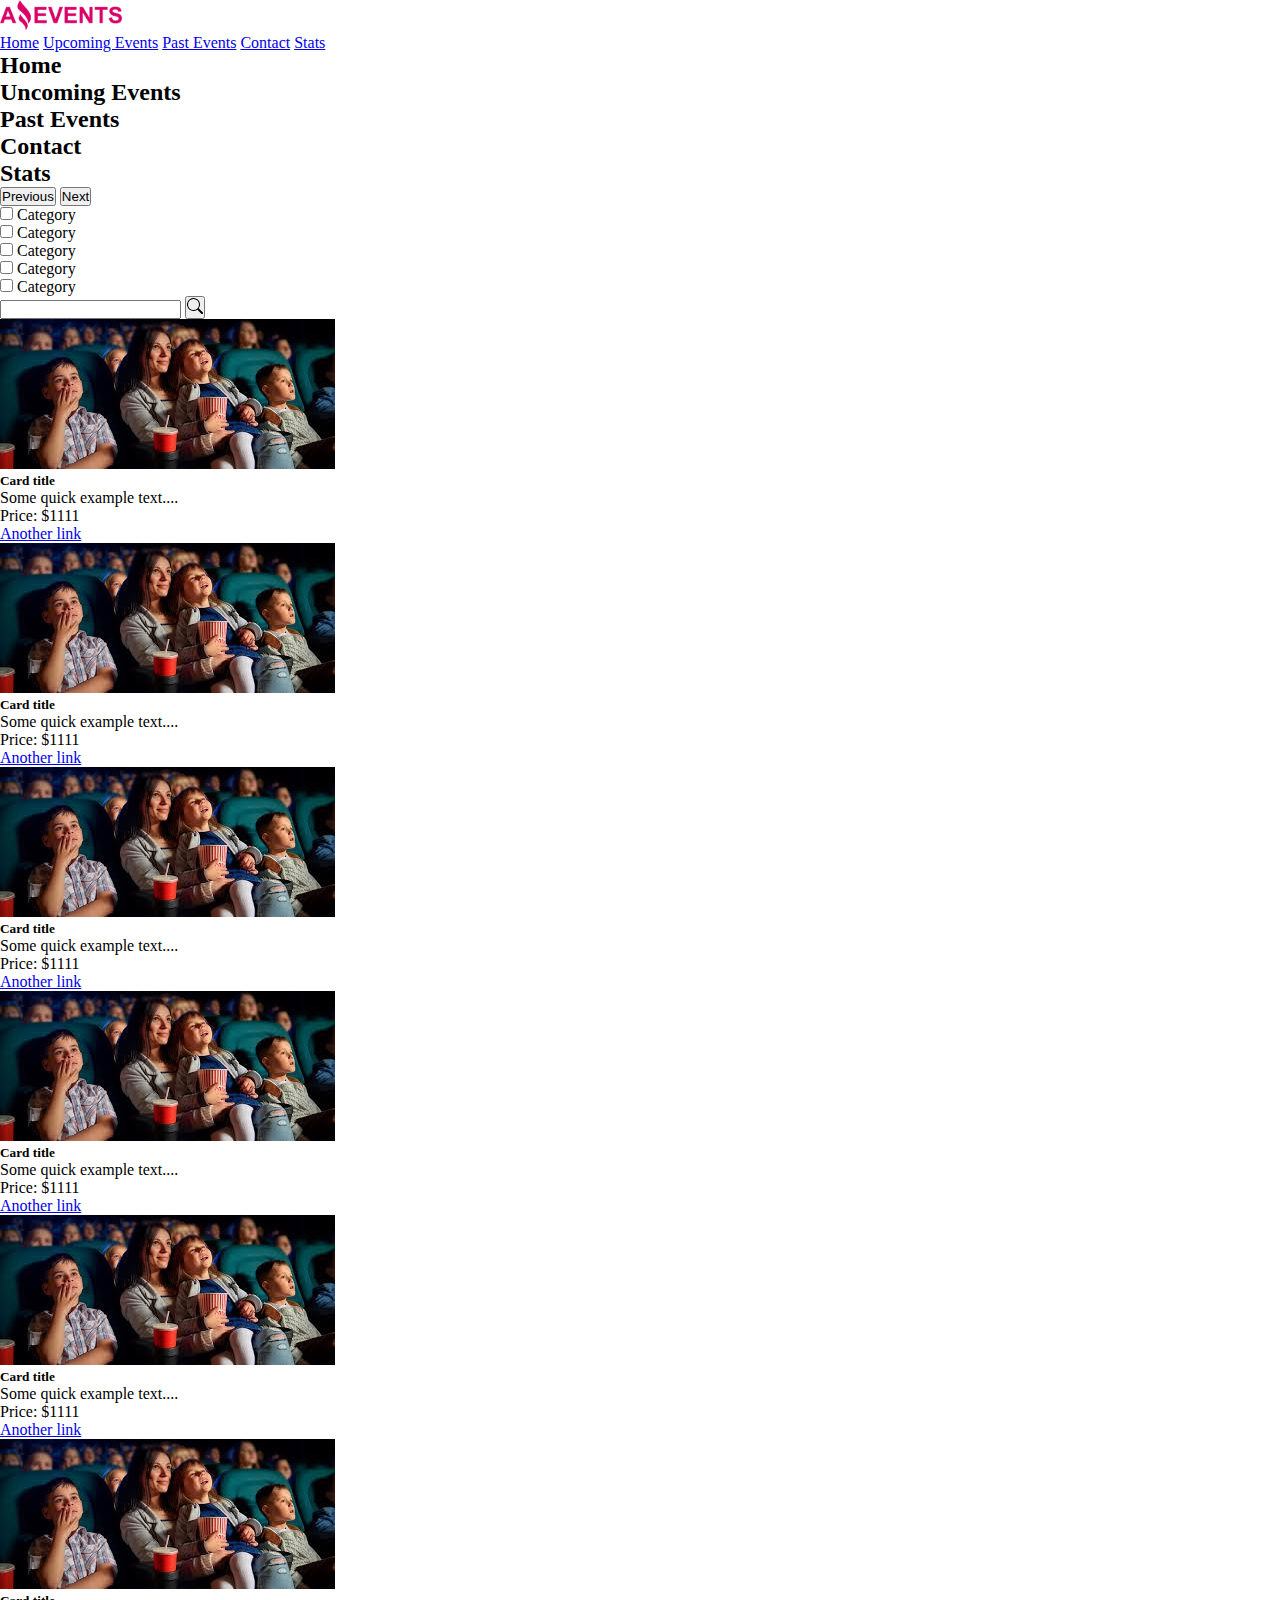
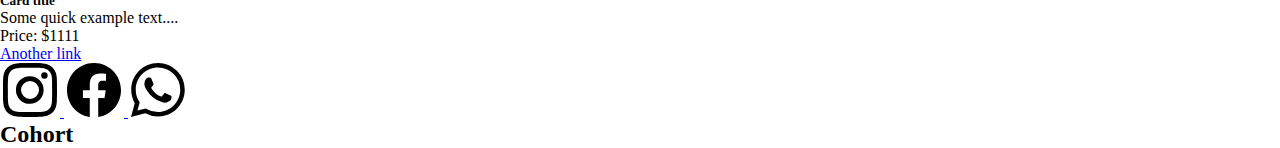
==== index.html @ 7ac1c374 "primer commit faltan Styles" ====
<!DOCTYPE html>
<html lang="en">

<head>
  <meta charset="UTF-8">
  <meta http-equiv="X-UA-Compatible" content="IE=edge">
  <meta name="viewport" content="width=device-width, initial-scale=1.0">
  <link rel="stylesheet" href="./Assets/Styles/style.css">
  <link rel="shortcut icon" href="./Assets/img/favicon.ico" type="image/x-icon">
  <title>Amazing Events - Home</title>
  <link href="https://cdn.jsdelivr.net/npm/bootstrap@5.3.0-alpha1/dist/css/bootstrap.min.css" rel="stylesheet"
    integrity="sha384-GLhlTQ8iRABdZLl6O3oVMWSktQOp6b7In1Zl3/Jr59b6EGGoI1aFkw7cmDA6j6gD" crossorigin="anonymous">
</head>

<body>
  <header>
    <nav class="navbar bg-body-tertiary">
      <div class="container">
        <a class="navbar-brand" href="#">
          <img src="./Assets/img/Logo Amazing Events.png" alt="Amazing Events Logo" wv="100" height="30">
        </a>
        <div>
          <a class="btn btn-secondary" href="#" role="button">Home</a>
          <a class="btn btn-outline-secondary" href="./upcoming_Events.html" role="button">Upcoming Events</a>
          <a class="btn btn-outline-secondary" href="./past_Events.html" role="button">Past Events</a>
          <a class="btn btn-outline-secondary" href="./contact.html" role="button">Contact</a>
          <a class="btn btn-outline-secondary" href="./stats.html" role="button">Stats</a>
        </div>
      </div>
    </nav>
  </header>

  <main>
    <div id="carouselExampleDark" class=" carousel carousel-dark slide">
      <div class="carousel-inner">
        <div class="carousel-item active p-4">
          <h2 class="text-center text-dark d-block w-100 display-4">Home</h2>
        </div>
        <div class="carousel-item p-4">
          <h2 class="text-center d-block w-100 text-dark
          display-4">Uncoming Events</h2>
        </div>
        <div class="carousel-item p-4">
          <h2 class="text-center d-block w-100 text-dark
          display-4">Past Events</h2>
        </div>
        <div class="carousel-item p-4">
          <h2 class="text-center d-block w-100 text-dark
          display-4">Contact</h2>
        </div>
        <div class="carousel-item p-4">
          <h2 class="text-center d-block w-100 text-dark
          display-4">Stats</h2>
        </div>
      </div>
      <button class="carousel-control-prev" type="button" data-bs-target="#carouselExampleDark" data-bs-slide="prev">
        <span class="carousel-control-prev-icon" aria-hidden="true"></span>
        <span class="visually-hidden">Previous</span>
      </button>
      <button class="carousel-control-next" type="button" data-bs-target="#carouselExampleDark" data-bs-slide="next">
        <span class="carousel-control-next-icon" aria-hidden="true"></span>
        <span class="visually-hidden">Next</span>
      </button>
    </div>

    <div class="container d-flex p-2 d-flex justify-content-around">
      <div class="form-check form-check-inline">
        <input class="form-check-input" type="checkbox" id="inlineCheckbox1" value="option1">
        <label class="form-check-label" for="inlineCheckbox1">Category</label>
      </div>
      <div class="form-check form-check-inline">
        <input class="form-check-input" type="checkbox" id="inlineCheckbox2" value="option2">
        <label class="form-check-label" for="inlineCheckbox2">Category</label>
      </div>
      <div class="form-check form-check-inline">
        <input class="form-check-input" type="checkbox" id="inlineCheckbox3" value="option3">
        <label class="form-check-label" for="inlineCheckbox3">Category</label>
      </div>
      <div class="form-check form-check-inline">
        <input class="form-check-input" type="checkbox" id="inlineCheckbox4" value="option4">
        <label class="form-check-label" for="inlineCheckbox4">Category</label>
      </div>
      <div class="form-check form-check-inline">
        <input class="form-check-input" type="checkbox" id="inlineCheckbox5" value="option5">
        <label class="form-check-label" for="inlineCheckbox5">Category</label>
      </div>

      <div class="input d-flex justify-content-end">
        <input type="text" class="form-control" placeholder="" aria-label="Input group example"
          aria-describedby="basic-addon1">
        <button class="btn btn-outline-secondary" type="button" id="button-addon2" class="input-group-text"
          id="basic-addon1">
          <svg xmlns="http://www.w3.org/2000/svg" width="16" height="16" fill="currentColor" class="bi bi-search"
            viewBox="0 0 16 16">
            <path
              d="M11.742 10.344a6.5 6.5 0 1 0-1.397 1.398h-.001c.03.04.062.078.098.115l3.85 3.85a1 1 0 0 0 1.415-1.414l-3.85-3.85a1.007 1.007 0 0 0-.115-.1zM12 6.5a5.5 5.5 0 1 1-11 0 5.5 5.5 0 0 1 11 0z">
            </path>
          </svg>
          </span></button>
      </div>
    </div>

    <div class="cards d-flex flex-wrap gap-3 justify-content-evenly m-5">
      <div class="card">
        <img src="./Assets/img/Cinema.jpg" class="card-img-top" alt="...">
        <div class="card-body">
          <h5 class="card-title">Card title</h5>
          <p class="card-text">Some quick example text....</p>
        </div>
        <div class="card-body d-flex justify-content-evenly">
          <p class="d-inline-block card-text">Price: $1111</p>
          <a href="./details.html" class="btn btn-dark color-text card-link">Another link</a>
        </div>
      </div>

      <div class="card">
        <img src="./Assets/img/Cinema.jpg" class="card-img-top" alt="...">
        <div class="card-body">
          <h5 class="card-title">Card title</h5>
          <p class="card-text">Some quick example text....</p>
        </div>
        <div class="card-body d-flex justify-content-evenly">
          <p class="d-inline-block card-text">Price: $1111</p>
          <a href="./details.html" class="btn btn-dark color-text card-link">Another link</a>
        </div>
      </div>

      <div class="card">
        <img src="./Assets/img/Cinema.jpg" class="card-img-top" alt="...">
        <div class="card-body">
          <h5 class="card-title">Card title</h5>
          <p class="card-text">Some quick example text....</p>
        </div>
        <div class="card-body d-flex justify-content-evenly">
          <p class="d-inline-block card-text">Price: $1111</p>
          <a href="./details.html" class="btn btn-dark color-text card-link">Another link</a>
        </div>
      </div>

      <div class="card">
        <img src="./Assets/img/Cinema.jpg" class="card-img-top" alt="...">
        <div class="card-body">
          <h5 class="card-title">Card title</h5>
          <p class="card-text">Some quick example text....</p>
        </div>
        <div class="card-body d-flex justify-content-evenly">
          <p class="d-inline-block card-text">Price: $1111</p>
          <a href="./details.html" class="btn btn-dark color-text card-link">Another link</a>
        </div>
      </div>

      <div class="card">
        <img src="./Assets/img/Cinema.jpg" class="card-img-top" alt="...">
        <div class="card-body text-center">
          <h5 class="card-title ">Card title</h5>
          <p class="card-text">Some quick example text....</p>
        </div>
        <div class="card-body d-flex justify-content-evenly">
          <p class="d-inline-block card-text">Price: $1111</p>
          <a href="./details.html" class="btn btn-dark color-text card-link">Another link</a>
        </div>
      </div>
      <div class="card">
        <img src="./Assets/img/Cinema.jpg" class="card-img-top" alt="...">
        <div class="card-body text-center">
          <h5 class="card-title ">Card title</h5>
          <p class="card-text">Some quick example text....</p>
        </div>
        <div class="card-body d-flex justify-content-evenly">
          <p class="d-inline-block card-text">Price: $1111</p>
          <a href="./details.html" class="btn btn-dark color-text card-link">Another link</a>
        </div>
      </div>
    </div>
  </main>

  <footer>
    <nav class="navbar navbar-dark navbar-expand-lg p-4">
      <div class="d-flex w-100">
        <a class="navbar-brand" href="https://www.instagram.com/">
          <img src="./Assets/img/instagram.svg" alt="Instagram" width="60" height="54">
        </a>
        <a class="navbar-brand" href="https://es-la.facebook.com/">
          <img src="./Assets/img/facebook.svg" alt="Facebook" width="60" height="54">
        </a>
        <a class="navbar-brand" href="https://www.whatsapp.com/?lang=es">
          <img src="./Assets/img/whatsapp.svg" alt="Whatsapp" width="60" height="54">
        </a>
      </div>
      <h2>Cohort</h2>
    </nav>
  </footer>



  <script src="https://cdn.jsdelivr.net/npm/bootstrap@5.3.0-alpha1/dist/js/bootstrap.bundle.min.js"
    integrity="sha384-w76AqPfDkMBDXo30jS1Sgez6pr3x5MlQ1ZAGC+nuZB+EYdgRZgiwxhTBTkF7CXvN"
    crossorigin="anonymous"></script>
</body>

</html>
---- Assets/Styles/style.css ----
*{
    margin: 0;
    padding: 0;
    box-sizing: border-box;
}
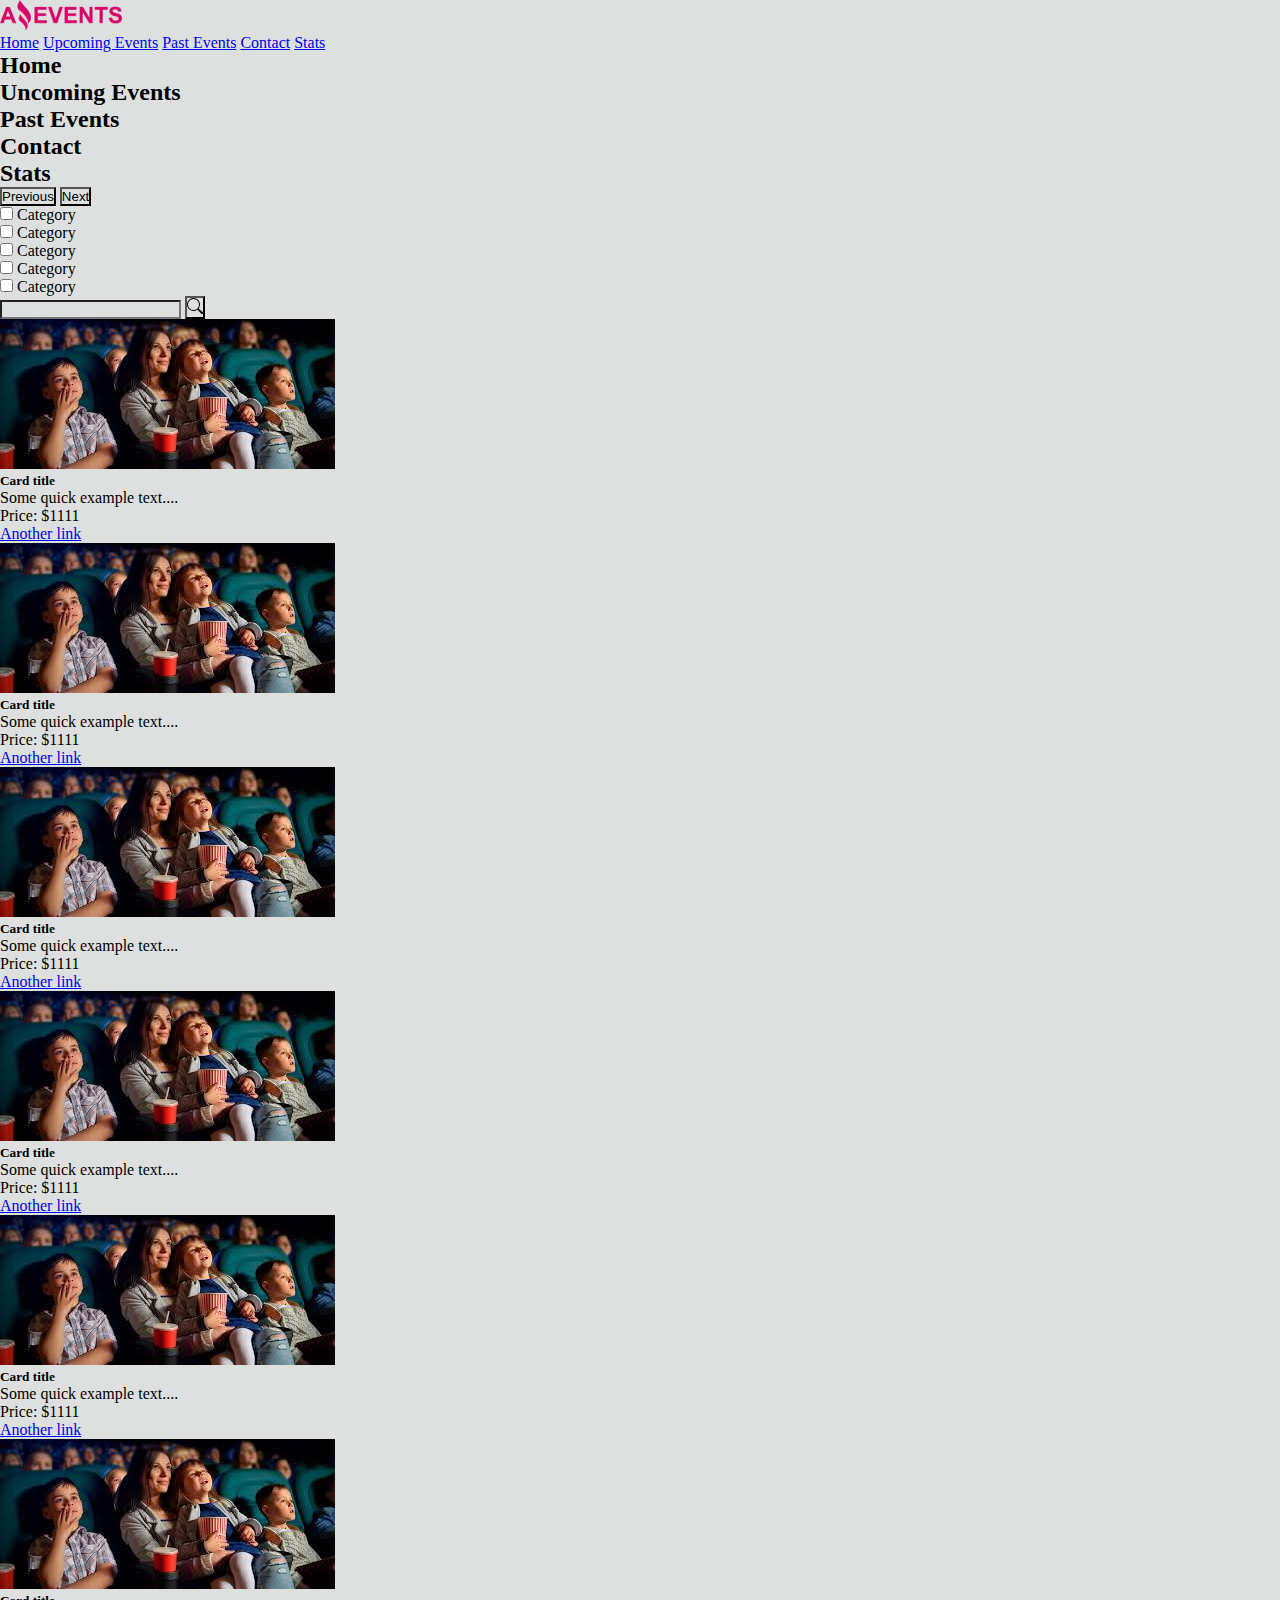
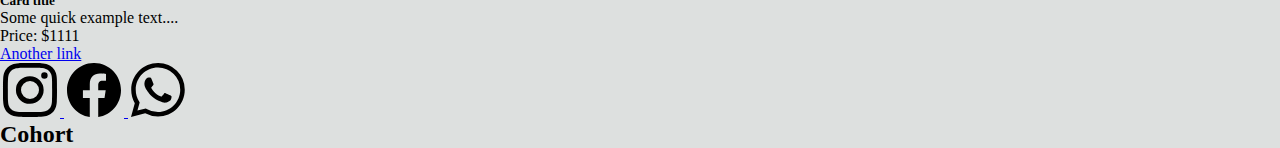
==== commit d4409b41: "agregando estilos" ====
--- a/index.html
+++ b/index.html
@@ -34,7 +34,7 @@
     <div id="carouselExampleDark" class=" carousel carousel-dark slide">
       <div class="carousel-inner">
         <div class="carousel-item active p-4">
-          <h2 class="text-center text-dark d-block w-100 display-4">Home</h2>
+          <h2 class="text-center d-block w-100 text-dark display-4  ">Home</h2>
         </div>
         <div class="carousel-item p-4">
           <h2 class="text-center d-block w-100 text-dark
--- a/Assets/Styles/style.css
+++ b/Assets/Styles/style.css
@@ -2,4 +2,5 @@
     margin: 0;
     padding: 0;
     box-sizing: border-box;
+    background-color: rgb(221, 224, 223);
 }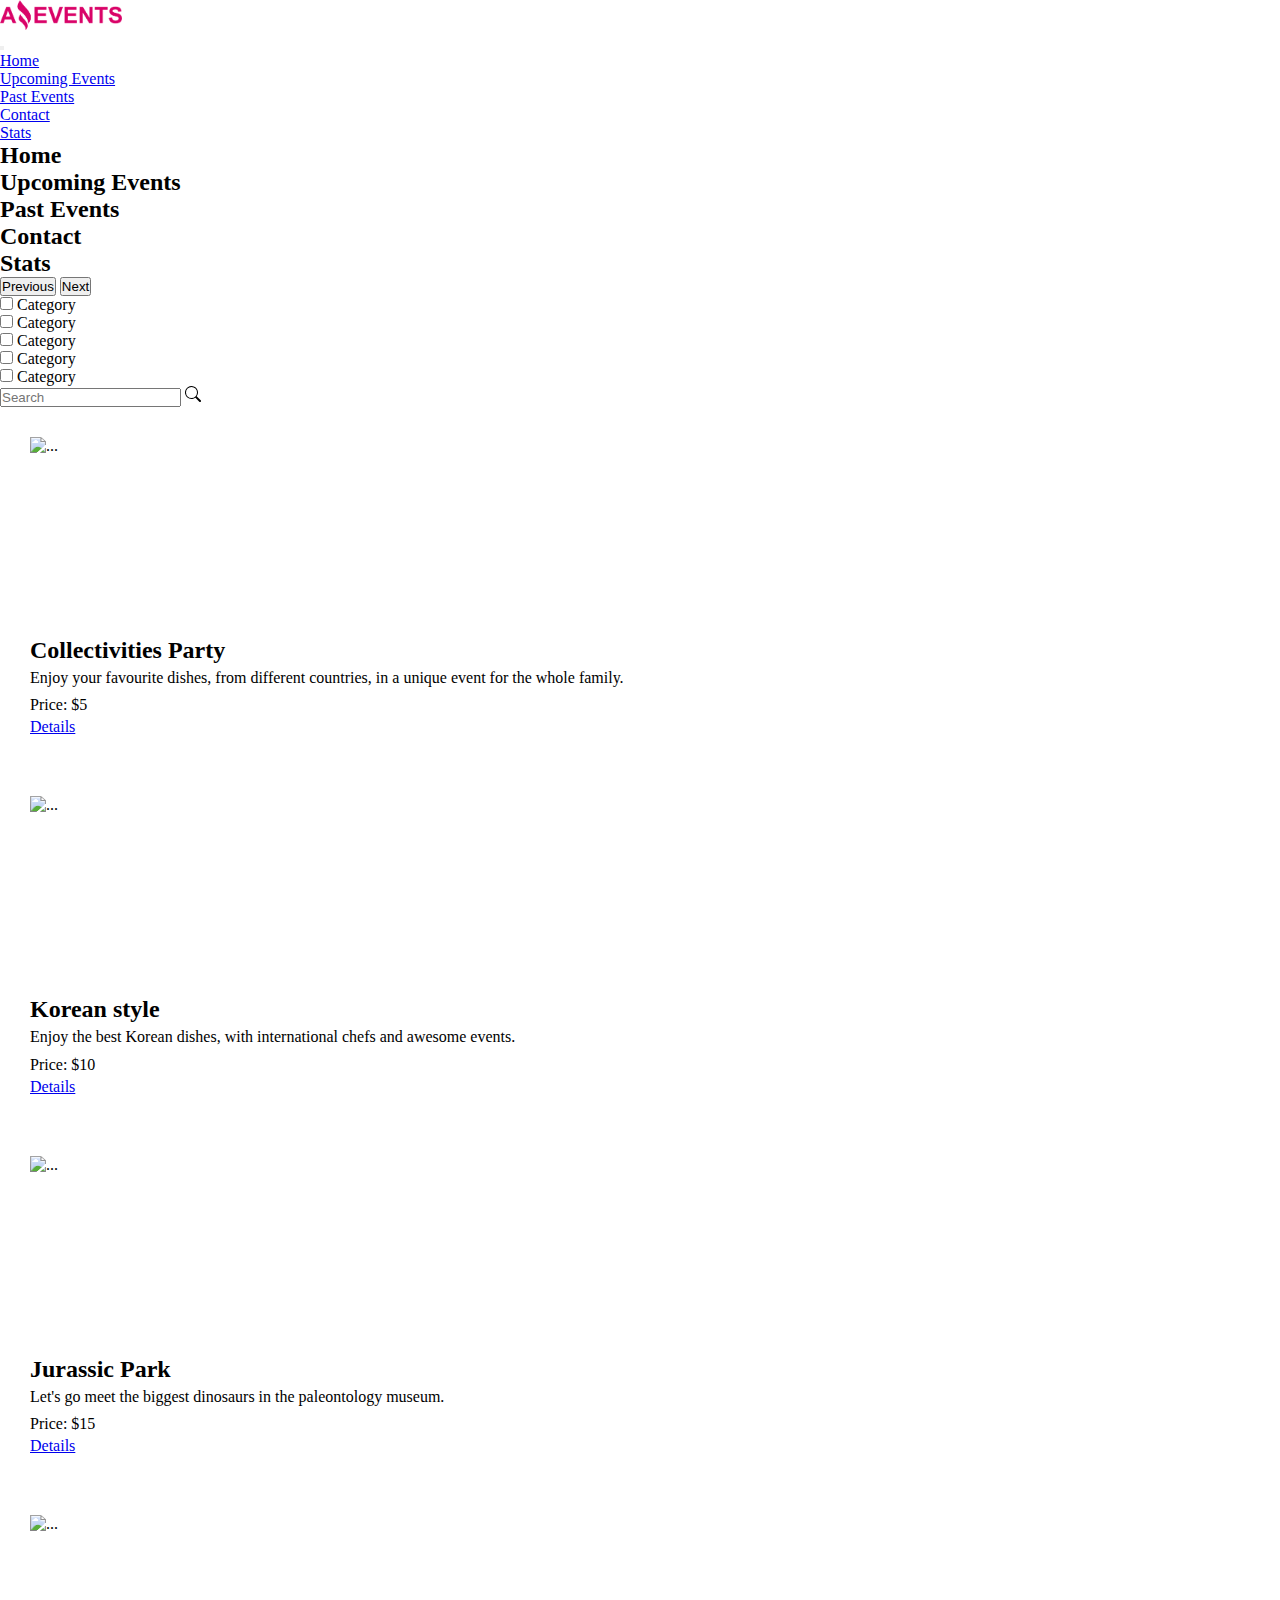
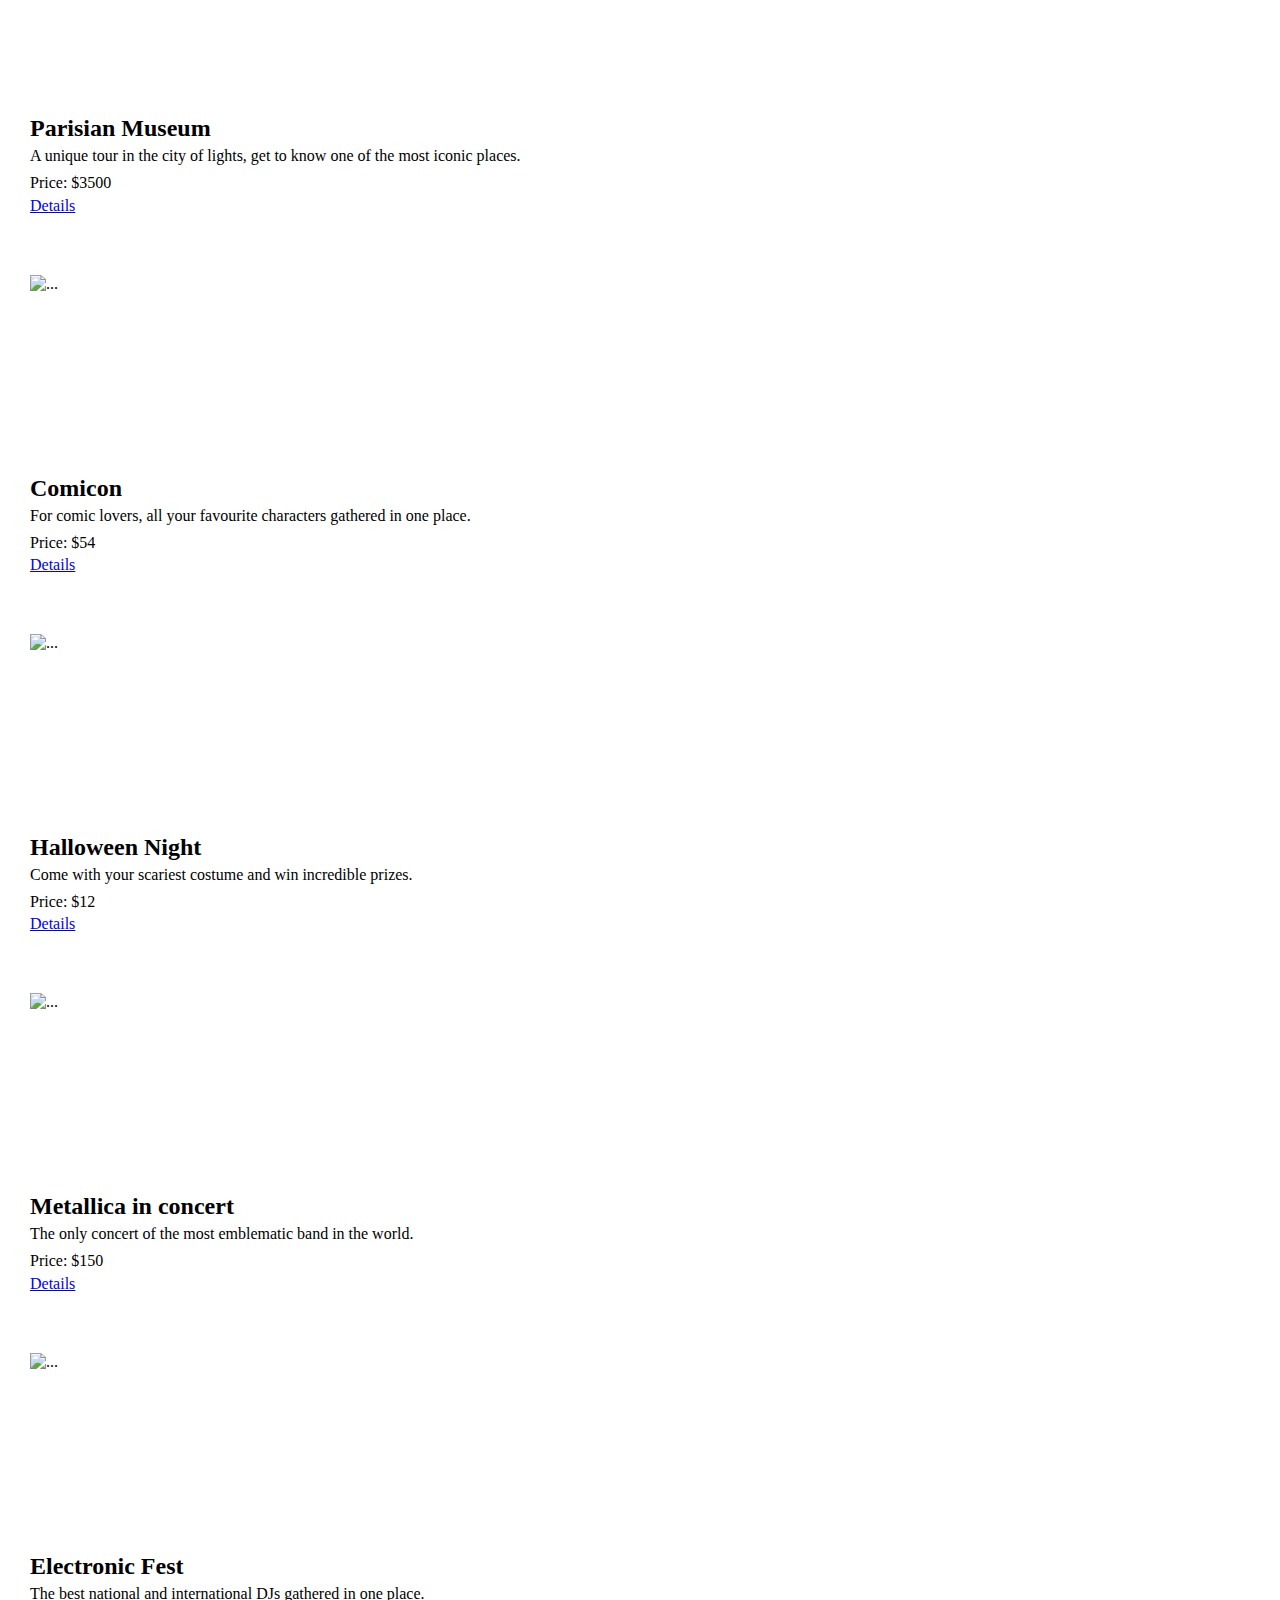
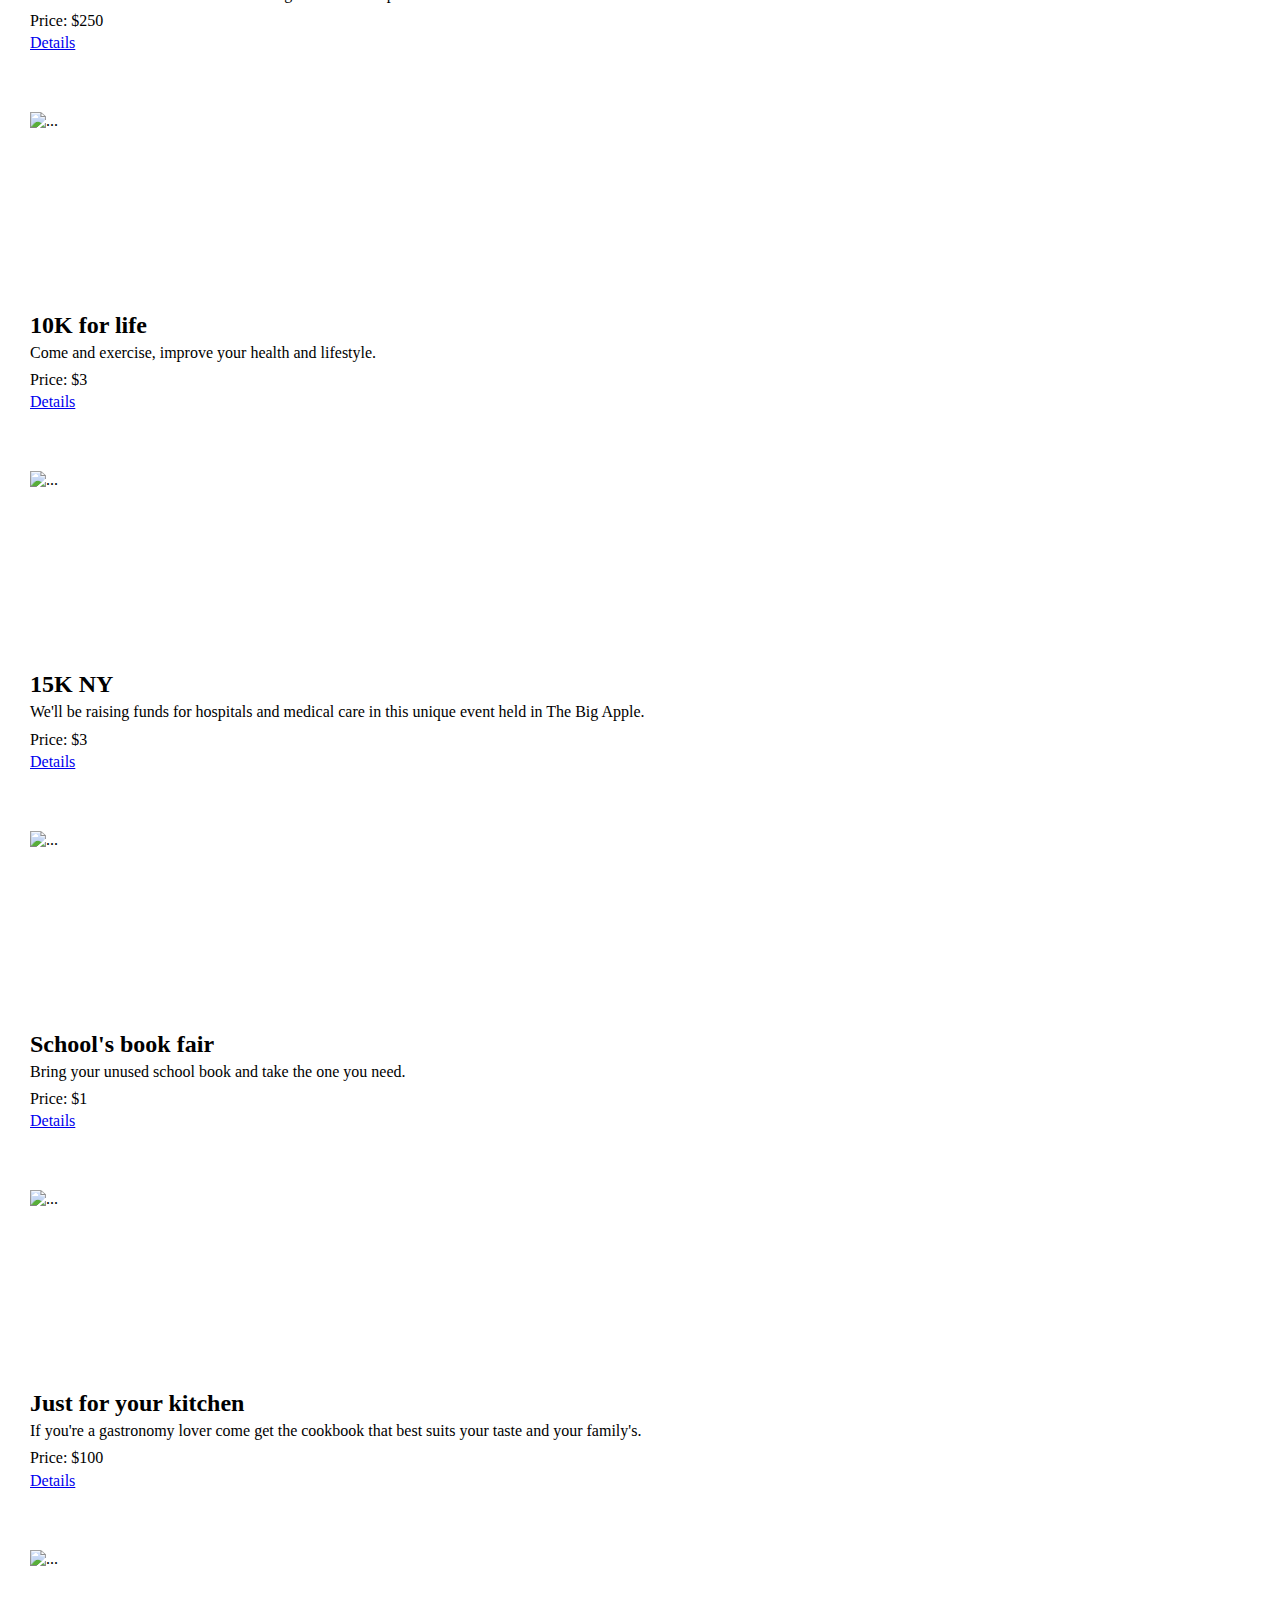
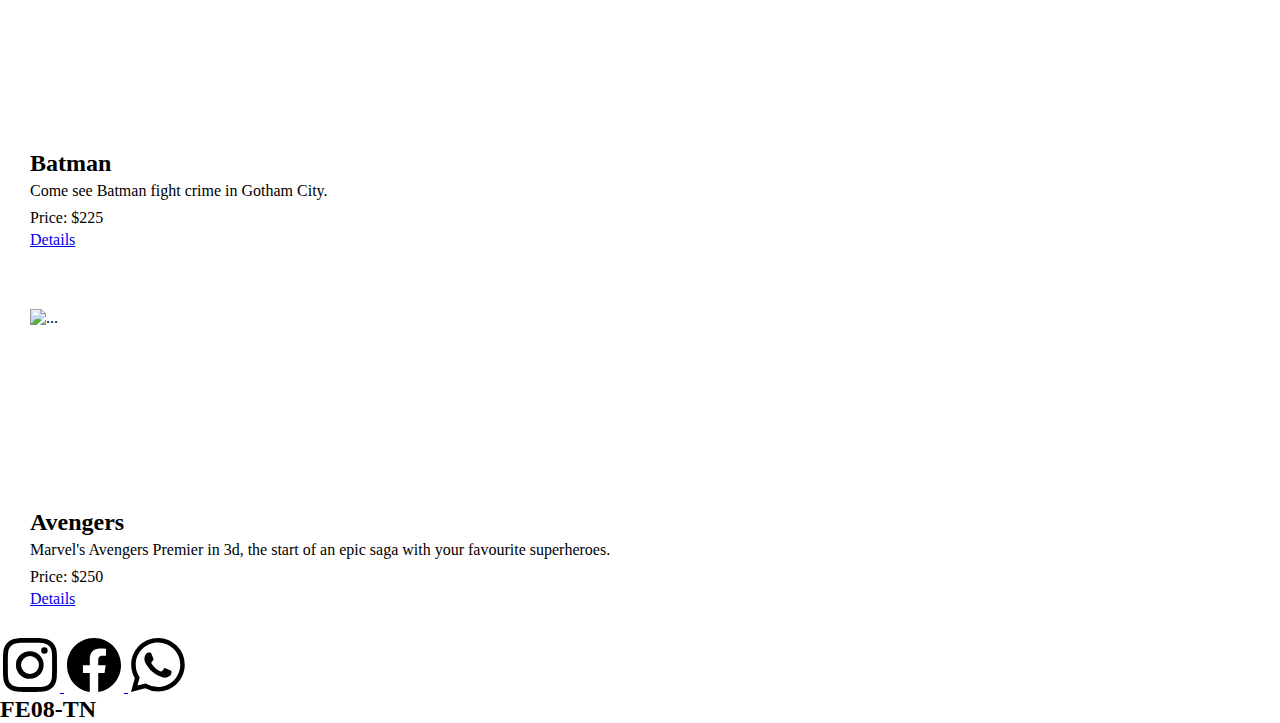
==== commit 7e8adf6a: "Estilos agregados, menu hamburguesa terminado, mejora del responsive, display data agregado, resta d" ====
--- a/index.html
+++ b/index.html
@@ -14,31 +14,54 @@
 
 <body>
   <header>
-    <nav class="navbar bg-body-tertiary">
-      <div class="container">
-        <a class="navbar-brand" href="#">
-          <img src="./Assets/img/Logo Amazing Events.png" alt="Amazing Events Logo" wv="100" height="30">
-        </a>
+    <nav class="bg-dark-subtle navbar navbar-expand-lg bg-body-tertiary">
+      <div class="container-fluid">
+        <div class="container-fluid">
+          <a class="navbar-brand" href="#">
+            <img src="./Assets/img/Logo Amazing Events.png" alt="Amazing Events Logo" wv="100" height="30">
+          </a>
+        </div>
         <div>
-          <a class="btn btn-secondary" href="#" role="button">Home</a>
-          <a class="btn btn-outline-secondary" href="./upcoming_Events.html" role="button">Upcoming Events</a>
-          <a class="btn btn-outline-secondary" href="./past_Events.html" role="button">Past Events</a>
-          <a class="btn btn-outline-secondary" href="./contact.html" role="button">Contact</a>
-          <a class="btn btn-outline-secondary" href="./stats.html" role="button">Stats</a>
+          <button class="navbar-toggler" type="button" data-bs-toggle="collapse"
+            data-bs-target="#navbarSupportedContent" aria-controls="navbarSupportedContent" aria-expanded="false"
+            aria-label="Toggle navigation">
+            <span class="navbar-toggler-icon"></span>
+          </button>
+        </div>
+        <div class="collapse navbar-collapse container-fluid" id="navbarSupportedContent">
+          <ul class="navbar-nav me-auto mb-2 mb-lg-0 gap-2">
+            <li class="nav-item">
+              <a class="btn btn-secondary container-fluid" href="#" role="button">Home</a>
+            </li>
+            <li class="nav-item">
+              <a class="btn btn-outline-secondary container-fluid" href="./upcoming_Events.html" role="button">Upcoming
+                Events</a>
+            </li>
+            <li class="nav-item">
+              <a class="btn btn-outline-secondary container-fluid" href="./past_Events.html" role="button">Past
+                Events</a>
+            </li>
+            <li class="nav-item">
+              <a class="btn btn-outline-secondary container-fluid" href="./contact.html" role="button">Contact</a>
+            </li>
+            <li class="nav-item">
+              <a class="btn btn-outline-secondary container-fluid" href="./stats.html" role="button">Stats</a>
+            </li>
+          </ul>
         </div>
       </div>
     </nav>
   </header>
 
   <main>
-    <div id="carouselExampleDark" class=" carousel carousel-dark slide">
+    <div id="carouselExampleDark" class="bg-dark-subtle carousel carousel-dark slide">
       <div class="carousel-inner">
         <div class="carousel-item active p-4">
-          <h2 class="text-center d-block w-100 text-dark display-4  ">Home</h2>
-        </div>
-        <div class="carousel-item p-4">
-          <h2 class="text-center d-block w-100 text-dark
-          display-4">Uncoming Events</h2>
+          <h2 class="text-center d-block w-100 text-dark display-4">Home</h2>
+        </div>
+        <div class="carousel-item p-4">
+          <h2 class="text-center d-block w-100 text-dark
+          display-4">Upcoming Events</h2>
         </div>
         <div class="carousel-item p-4">
           <h2 class="text-center d-block w-100 text-dark
@@ -63,7 +86,7 @@
       </button>
     </div>
 
-    <div class="container d-flex p-2 d-flex justify-content-around">
+    <div class="bg-light container-fluid d-flex flex-wrap p-2 justify-content-around">
       <div class="form-check form-check-inline">
         <input class="form-check-input" type="checkbox" id="inlineCheckbox1" value="option1">
         <label class="form-check-label" for="inlineCheckbox1">Category</label>
@@ -85,23 +108,19 @@
         <label class="form-check-label" for="inlineCheckbox5">Category</label>
       </div>
 
-      <div class="input d-flex justify-content-end">
-        <input type="text" class="form-control" placeholder="" aria-label="Input group example"
-          aria-describedby="basic-addon1">
-        <button class="btn btn-outline-secondary" type="button" id="button-addon2" class="input-group-text"
-          id="basic-addon1">
-          <svg xmlns="http://www.w3.org/2000/svg" width="16" height="16" fill="currentColor" class="bi bi-search"
-            viewBox="0 0 16 16">
+      <form class="d-flex" role="search">
+        <input class="form-control me-2" type="search" placeholder="Search" aria-label="Search">
+        <icon class="btn btn-outline-secondary" type="submit"><svg xmlns="http://www.w3.org/2000/svg" width="16"
+            height="16" fill="currentColor" class="bi bi-search" viewBox="0 0 16 16">
             <path
               d="M11.742 10.344a6.5 6.5 0 1 0-1.397 1.398h-.001c.03.04.062.078.098.115l3.85 3.85a1 1 0 0 0 1.415-1.414l-3.85-3.85a1.007 1.007 0 0 0-.115-.1zM12 6.5a5.5 5.5 0 1 1-11 0 5.5 5.5 0 0 1 11 0z">
             </path>
-          </svg>
-          </span></button>
-      </div>
+          </svg></button>
+      </form>
     </div>
 
-    <div class="cards d-flex flex-wrap gap-3 justify-content-evenly m-5">
-      <div class="card">
+    <div class="cards d-flex flex-wrap gap-3 justify-content-evenly m-5" id="cards">
+      <!-- <div class="card">
         <img src="./Assets/img/Cinema.jpg" class="card-img-top" alt="...">
         <div class="card-body">
           <h5 class="card-title">Card title</h5>
@@ -170,13 +189,13 @@
           <p class="d-inline-block card-text">Price: $1111</p>
           <a href="./details.html" class="btn btn-dark color-text card-link">Another link</a>
         </div>
-      </div>
+      </div> -->
     </div>
   </main>
 
   <footer>
-    <nav class="navbar navbar-dark navbar-expand-lg p-4">
-      <div class="d-flex w-100">
+    <nav class="bg-dark-subtle navbar navbar-dark p-4">
+      <div>
         <a class="navbar-brand" href="https://www.instagram.com/">
           <img src="./Assets/img/instagram.svg" alt="Instagram" width="60" height="54">
         </a>
@@ -187,7 +206,9 @@
           <img src="./Assets/img/whatsapp.svg" alt="Whatsapp" width="60" height="54">
         </a>
       </div>
-      <h2>Cohort</h2>
+      <div>
+        <h2 class="card-text">FE08-TN</h2>
+      </div>
     </nav>
   </footer>
 
@@ -196,6 +217,8 @@
   <script src="https://cdn.jsdelivr.net/npm/bootstrap@5.3.0-alpha1/dist/js/bootstrap.bundle.min.js"
     integrity="sha384-w76AqPfDkMBDXo30jS1Sgez6pr3x5MlQ1ZAGC+nuZB+EYdgRZgiwxhTBTkF7CXvN"
     crossorigin="anonymous"></script>
+    <script src="./Assets/js/data.js"></script>
+    <script src="./Assets/js/index.js"></script>
 </body>
 
 </html>--- a/Assets/Styles/style.css
+++ b/Assets/Styles/style.css
@@ -1,6 +1,133 @@
-*{
+* {
     margin: 0;
     padding: 0;
     box-sizing: border-box;
-    background-color: rgb(221, 224, 223);
-}+}
+
+body {
+    height: 100vh;
+    
+}
+
+
+main {
+    display: flex;
+    flex-direction: column;
+    background-color:rgb(255, 255, 255);
+    min-height: 85vh;
+}
+
+footer {
+    min-height: 0vh;
+}
+
+.card {
+    display: flex;
+    flex-direction: column;
+    flex-basis: 100%;
+    position: relative;
+    padding: 30px;
+}
+
+.card-img {
+    width: 180px;
+    height: 200px;
+    object-fit: cover;
+    /* object-position: 50% 20%; */
+}
+
+.card-h3 {
+    font-size: 1.5em;
+    font-weight: 700;
+  }
+
+ .card-p {
+    font-size: 1em;
+    line-height: 1.7;
+    font-weight: 300;
+  }
+
+
+/* RESPONSIVE QUERIES */
+
+@media (min-width: 320px) {
+    .card-h3 {
+      display: flex;
+      flex-direction: column;
+      justify-content: flex-start;
+      align-items: start;
+    }
+    .card-p {
+      display: flex;
+      flex-direction: column;
+      justify-content: center;
+      align-items: start;
+    }
+    
+  }
+
+  @media (min-width: 460px) {
+    .card-h3 {
+      display: flex;
+      flex-direction: row;
+      justify-content: space-between;
+      align-items: start;
+    }
+    .card-p {
+      display: flex;
+      flex-direction: row;
+      justify-content: center;
+      align-items: start;
+    }
+  }
+
+  @media (min-width: 640px) {
+    .card {
+      flex-basis: calc(50% - 12px);
+    }
+    .card-h3 {
+      display: flex;
+      flex-direction: column;
+      justify-content: flex-start;
+      align-items: start;
+    }
+  }
+
+  @media (min-width: 840px) {
+    .card-h3 {
+      display: flex;
+      flex-direction: row;
+      justify-content: space-between;
+      align-items: start;
+    }
+    .card-p {
+      display: flex;
+      flex-direction: row;
+      justify-content: centereen;
+      align-items: start;
+    }
+  }
+
+  @media (min-width: 1024px) {
+    .card {
+      flex-basis: calc(33.3% - 16px);
+    }
+    .card-h3 {
+      display: flex;
+      flex-direction: column;
+      justify-content: flex-start;
+      align-items: start;
+    }
+    .card-p {
+      display: flex;
+      flex-direction: column;
+      justify-content: center;
+      align-items: start;
+    }
+  }
+
+  @media (min-width: 1100px) {
+    .card {
+      flex-basis: calc(25% - 18px);
+    }
+  }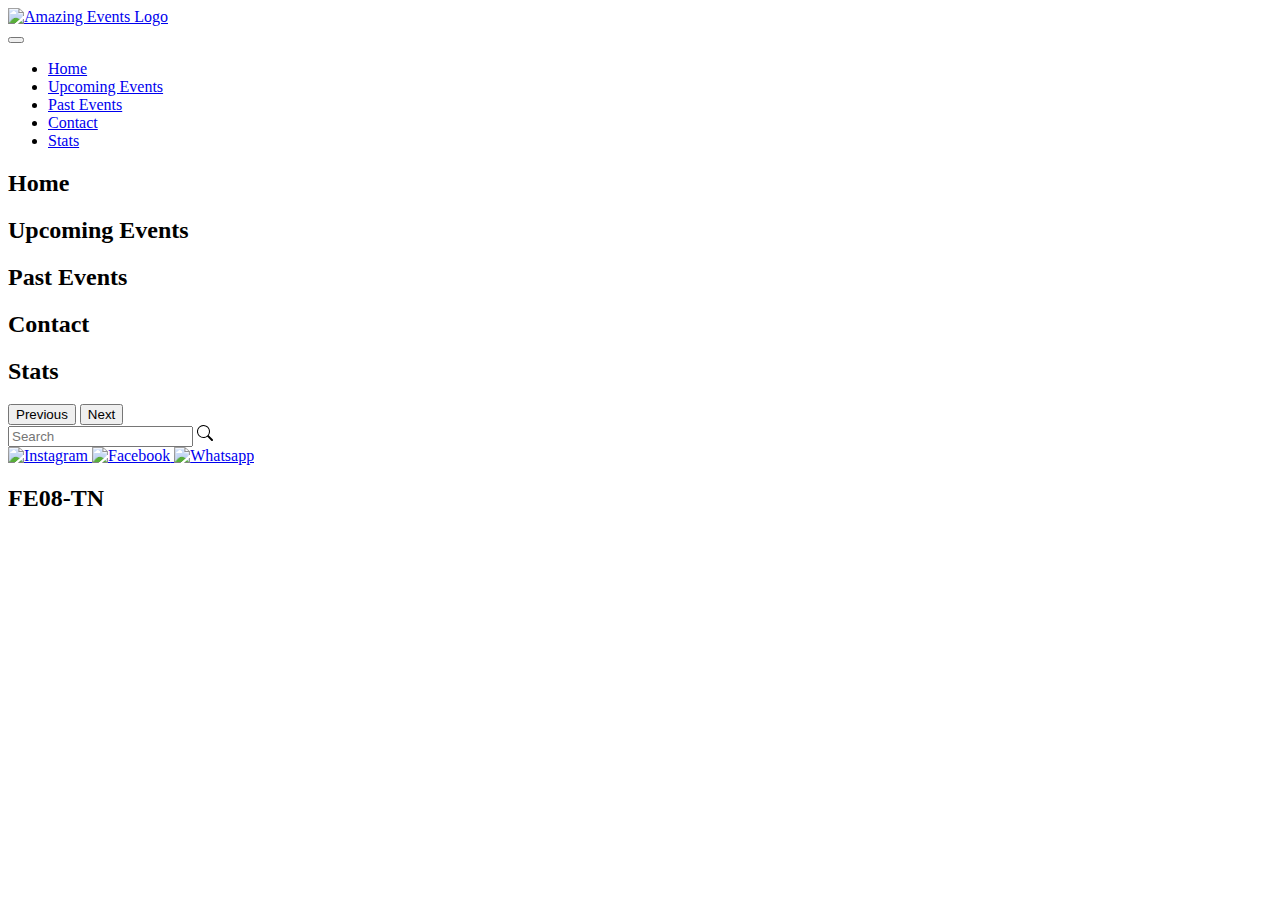
==== commit d14758ea: "ultimas modificaciones con details roto" ====
--- a/index.html
+++ b/index.html
@@ -5,8 +5,8 @@
   <meta charset="UTF-8">
   <meta http-equiv="X-UA-Compatible" content="IE=edge">
   <meta name="viewport" content="width=device-width, initial-scale=1.0">
-  <link rel="stylesheet" href="./Assets/Styles/style.css">
-  <link rel="shortcut icon" href="./Assets/img/favicon.ico" type="image/x-icon">
+  <link rel="stylesheet" href="./assets/styles/style.css">
+  <link rel="shortcut icon" href="./assets/img/favicon.ico" type="image/x-icon">
   <title>Amazing Events - Home</title>
   <link href="https://cdn.jsdelivr.net/npm/bootstrap@5.3.0-alpha1/dist/css/bootstrap.min.css" rel="stylesheet"
     integrity="sha384-GLhlTQ8iRABdZLl6O3oVMWSktQOp6b7In1Zl3/Jr59b6EGGoI1aFkw7cmDA6j6gD" crossorigin="anonymous">
@@ -15,10 +15,10 @@
 <body>
   <header>
     <nav class="bg-dark-subtle navbar navbar-expand-lg bg-body-tertiary">
-      <div class="container-fluid">
+      <div class="container-fluid gap-2">
         <div class="container-fluid">
           <a class="navbar-brand" href="#">
-            <img src="./Assets/img/Logo Amazing Events.png" alt="Amazing Events Logo" wv="100" height="30">
+            <img src="./assets/img/Logo Amazing Events.png" alt="Amazing Events Logo" wv="100" height="30">
           </a>
         </div>
         <div>
@@ -52,124 +52,131 @@
       </div>
     </nav>
   </header>
+  <div id="carouselExampleDark" class="bg-dark-subtle carousel carousel-dark slide">
+    <div class="carousel-inner">
+      <div class="carousel-item active p-4">
+        <h2 class="text-center d-block w-100 text-dark display-4">Home</h2>
+      </div>
+      <div class="carousel-item p-4">
+        <h2 class="text-center d-block w-100 text-dark
+        display-4">Upcoming Events</h2>
+      </div>
+      <div class="carousel-item p-4">
+        <h2 class="text-center d-block w-100 text-dark
+        display-4">Past Events</h2>
+      </div>
+      <div class="carousel-item p-4">
+        <h2 class="text-center d-block w-100 text-dark
+        display-4">Contact</h2>
+      </div>
+      <div class="carousel-item p-4">
+        <h2 class="text-center d-block w-100 text-dark
+        display-4">Stats</h2>
+      </div>
+    </div>
+    <button class="carousel-control-prev" type="button" data-bs-target="#carouselExampleDark" data-bs-slide="prev">
+      <span class="carousel-control-prev-icon" aria-hidden="true"></span>
+      <span class="visually-hidden">Previous</span>
+    </button>
+    <button class="carousel-control-next" type="button" data-bs-target="#carouselExampleDark" data-bs-slide="next">
+      <span class="carousel-control-next-icon" aria-hidden="true"></span>
+      <span class="visually-hidden">Next</span>
+    </button>
+  </div>
+
+  <div class="bg-light container-fluid d-flex flex-wrap p-2 justify-content-around">
+    <div>
+      <div  id="checks" class="formulario container-fluid">
+        <!-- <input class="form-check-input" type="checkbox" id="inlineCheckbox1" value="option1">
+        <label class="form-check-label" for="inlineCheckbox1">Book Exchange</label>
+      </div>
+      <div class="form-check form-check-inline">
+        <input class="form-check-input" type="checkbox" id="inlineCheckbox2" value="option2">
+        <label class="form-check-label" for="inlineCheckbox2">Cinema</label>
+      </div>
+      <div class="form-check form-check-inline">
+        <input class="form-check-input" type="checkbox" id="inlineCheckbox3" value="option3">
+        <label class="form-check-label" for="inlineCheckbox3">Costume Party</label>
+      </div>
+      <div class="form-check form-check-inline">
+        <input class="form-check-input" type="checkbox" id="inlineCheckbox4" value="option4">
+        <label class="form-check-label" for="inlineCheckbox4">Museum</label>
+      </div>
+      <div class="form-check form-check-inline">
+        <input class="form-check-input" type="checkbox" id="inlineCheckbox5" value="option5">
+        <label class="form-check-label" for="inlineCheckbox5">Music Concert</label>
+      </div>
+      <div class="form-check form-check-inline">
+        <input class="form-check-input" type="checkbox" id="inlineCheckbox6" value="option6">
+        <label class="form-check-label" for="inlineCheckbox6">Race</label> -->
+      </div>
+    </div>
+
+
+    <form class="d-flex" role="search">
+      <input class="form-control me-2" type="search" placeholder="Search" aria-label="Search" id="search">
+      <icon class="btn btn-outline-secondary" type="submit"><svg xmlns="http://www.w3.org/2000/svg" width="16"
+          height="16" fill="currentColor" class="bi bi-search" viewBox="0 0 16 16">
+          <path
+            d="M11.742 10.344a6.5 6.5 0 1 0-1.397 1.398h-.001c.03.04.062.078.098.115l3.85 3.85a1 1 0 0 0 1.415-1.414l-3.85-3.85a1.007 1.007 0 0 0-.115-.1zM12 6.5a5.5 5.5 0 1 1-11 0 5.5 5.5 0 0 1 11 0z">
+          </path>
+        </svg></button>
+    </form>
+  </div>
 
   <main>
-    <div id="carouselExampleDark" class="bg-dark-subtle carousel carousel-dark slide">
-      <div class="carousel-inner">
-        <div class="carousel-item active p-4">
-          <h2 class="text-center d-block w-100 text-dark display-4">Home</h2>
-        </div>
-        <div class="carousel-item p-4">
-          <h2 class="text-center d-block w-100 text-dark
-          display-4">Upcoming Events</h2>
-        </div>
-        <div class="carousel-item p-4">
-          <h2 class="text-center d-block w-100 text-dark
-          display-4">Past Events</h2>
-        </div>
-        <div class="carousel-item p-4">
-          <h2 class="text-center d-block w-100 text-dark
-          display-4">Contact</h2>
-        </div>
-        <div class="carousel-item p-4">
-          <h2 class="text-center d-block w-100 text-dark
-          display-4">Stats</h2>
-        </div>
-      </div>
-      <button class="carousel-control-prev" type="button" data-bs-target="#carouselExampleDark" data-bs-slide="prev">
-        <span class="carousel-control-prev-icon" aria-hidden="true"></span>
-        <span class="visually-hidden">Previous</span>
-      </button>
-      <button class="carousel-control-next" type="button" data-bs-target="#carouselExampleDark" data-bs-slide="next">
-        <span class="carousel-control-next-icon" aria-hidden="true"></span>
-        <span class="visually-hidden">Next</span>
-      </button>
-    </div>
-
-    <div class="bg-light container-fluid d-flex flex-wrap p-2 justify-content-around">
-      <div class="form-check form-check-inline">
-        <input class="form-check-input" type="checkbox" id="inlineCheckbox1" value="option1">
-        <label class="form-check-label" for="inlineCheckbox1">Category</label>
-      </div>
-      <div class="form-check form-check-inline">
-        <input class="form-check-input" type="checkbox" id="inlineCheckbox2" value="option2">
-        <label class="form-check-label" for="inlineCheckbox2">Category</label>
-      </div>
-      <div class="form-check form-check-inline">
-        <input class="form-check-input" type="checkbox" id="inlineCheckbox3" value="option3">
-        <label class="form-check-label" for="inlineCheckbox3">Category</label>
-      </div>
-      <div class="form-check form-check-inline">
-        <input class="form-check-input" type="checkbox" id="inlineCheckbox4" value="option4">
-        <label class="form-check-label" for="inlineCheckbox4">Category</label>
-      </div>
-      <div class="form-check form-check-inline">
-        <input class="form-check-input" type="checkbox" id="inlineCheckbox5" value="option5">
-        <label class="form-check-label" for="inlineCheckbox5">Category</label>
-      </div>
-
-      <form class="d-flex" role="search">
-        <input class="form-control me-2" type="search" placeholder="Search" aria-label="Search">
-        <icon class="btn btn-outline-secondary" type="submit"><svg xmlns="http://www.w3.org/2000/svg" width="16"
-            height="16" fill="currentColor" class="bi bi-search" viewBox="0 0 16 16">
-            <path
-              d="M11.742 10.344a6.5 6.5 0 1 0-1.397 1.398h-.001c.03.04.062.078.098.115l3.85 3.85a1 1 0 0 0 1.415-1.414l-3.85-3.85a1.007 1.007 0 0 0-.115-.1zM12 6.5a5.5 5.5 0 1 1-11 0 5.5 5.5 0 0 1 11 0z">
-            </path>
-          </svg></button>
-      </form>
-    </div>
-
-    <div class="cards d-flex flex-wrap gap-3 justify-content-evenly m-5" id="cards">
+    <div class="cards d-flex flex-wrap gap-3 justify-content-evenly m-5" id="contenedorTarjetas"></div>
+    <div class="" id="card">
       <!-- <div class="card">
-        <img src="./Assets/img/Cinema.jpg" class="card-img-top" alt="...">
-        <div class="card-body">
-          <h5 class="card-title">Card title</h5>
-          <p class="card-text">Some quick example text....</p>
-        </div>
-        <div class="card-body d-flex justify-content-evenly">
-          <p class="d-inline-block card-text">Price: $1111</p>
-          <a href="./details.html" class="btn btn-dark color-text card-link">Another link</a>
-        </div>
-      </div>
-
-      <div class="card">
-        <img src="./Assets/img/Cinema.jpg" class="card-img-top" alt="...">
-        <div class="card-body">
-          <h5 class="card-title">Card title</h5>
-          <p class="card-text">Some quick example text....</p>
-        </div>
-        <div class="card-body d-flex justify-content-evenly">
-          <p class="d-inline-block card-text">Price: $1111</p>
-          <a href="./details.html" class="btn btn-dark color-text card-link">Another link</a>
-        </div>
-      </div>
-
-      <div class="card">
-        <img src="./Assets/img/Cinema.jpg" class="card-img-top" alt="...">
-        <div class="card-body">
-          <h5 class="card-title">Card title</h5>
-          <p class="card-text">Some quick example text....</p>
-        </div>
-        <div class="card-body d-flex justify-content-evenly">
-          <p class="d-inline-block card-text">Price: $1111</p>
-          <a href="./details.html" class="btn btn-dark color-text card-link">Another link</a>
-        </div>
-      </div>
-
-      <div class="card">
-        <img src="./Assets/img/Cinema.jpg" class="card-img-top" alt="...">
-        <div class="card-body">
-          <h5 class="card-title">Card title</h5>
-          <p class="card-text">Some quick example text....</p>
-        </div>
-        <div class="card-body d-flex justify-content-evenly">
-          <p class="d-inline-block card-text">Price: $1111</p>
-          <a href="./details.html" class="btn btn-dark color-text card-link">Another link</a>
-        </div>
-      </div>
-
-      <div class="card">
-        <img src="./Assets/img/Cinema.jpg" class="card-img-top" alt="...">
+        <img src="./assets/img/Cinema.jpg" class="card-img-top" alt="...">
+        <div class="card-body">
+          <h5 class="card-title">Card title</h5>
+          <p class="card-text">Some quick example text....</p>
+        </div>
+        <div class="card-body d-flex justify-content-evenly">
+          <p class="d-inline-block card-text">Price: $1111</p>
+          <a href="./details.html" class="btn btn-dark color-text card-link">Another link</a>
+        </div>
+      </div>
+
+      <div class="card">
+        <img src="./assets/img/Cinema.jpg" class="card-img-top" alt="...">
+        <div class="card-body">
+          <h5 class="card-title">Card title</h5>
+          <p class="card-text">Some quick example text....</p>
+        </div>
+        <div class="card-body d-flex justify-content-evenly">
+          <p class="d-inline-block card-text">Price: $1111</p>
+          <a href="./details.html" class="btn btn-dark color-text card-link">Another link</a>
+        </div>
+      </div>
+
+      <div class="card">
+        <img src="./assets/img/Cinema.jpg" class="card-img-top" alt="...">
+        <div class="card-body">
+          <h5 class="card-title">Card title</h5>
+          <p class="card-text">Some quick example text....</p>
+        </div>
+        <div class="card-body d-flex justify-content-evenly">
+          <p class="d-inline-block card-text">Price: $1111</p>
+          <a href="./details.html" class="btn btn-dark color-text card-link">Another link</a>
+        </div>
+      </div>
+
+      <div class="card">
+        <img src="./assets/img/Cinema.jpg" class="card-img-top" alt="...">
+        <div class="card-body">
+          <h5 class="card-title">Card title</h5>
+          <p class="card-text">Some quick example text....</p>
+        </div>
+        <div class="card-body d-flex justify-content-evenly">
+          <p class="d-inline-block card-text">Price: $1111</p>
+          <a href="./details.html" class="btn btn-dark color-text card-link">Another link</a>
+        </div>
+      </div>
+
+      <div class="card">
+        <img src="./assets/img/Cinema.jpg" class="card-img-top" alt="...">
         <div class="card-body text-center">
           <h5 class="card-title ">Card title</h5>
           <p class="card-text">Some quick example text....</p>
@@ -180,7 +187,7 @@
         </div>
       </div>
       <div class="card">
-        <img src="./Assets/img/Cinema.jpg" class="card-img-top" alt="...">
+        <img src="./assets/img/Cinema.jpg" class="card-img-top" alt="...">
         <div class="card-body text-center">
           <h5 class="card-title ">Card title</h5>
           <p class="card-text">Some quick example text....</p>
@@ -197,13 +204,13 @@
     <nav class="bg-dark-subtle navbar navbar-dark p-4">
       <div>
         <a class="navbar-brand" href="https://www.instagram.com/">
-          <img src="./Assets/img/instagram.svg" alt="Instagram" width="60" height="54">
+          <img src="./assets/img/instagram.svg" alt="Instagram" width="60" height="54">
         </a>
         <a class="navbar-brand" href="https://es-la.facebook.com/">
-          <img src="./Assets/img/facebook.svg" alt="Facebook" width="60" height="54">
+          <img src="./assets/img/facebook.svg" alt="Facebook" width="60" height="54">
         </a>
         <a class="navbar-brand" href="https://www.whatsapp.com/?lang=es">
-          <img src="./Assets/img/whatsapp.svg" alt="Whatsapp" width="60" height="54">
+          <img src="./assets/img/whatsapp.svg" alt="Whatsapp" width="60" height="54">
         </a>
       </div>
       <div>
@@ -217,8 +224,7 @@
   <script src="https://cdn.jsdelivr.net/npm/bootstrap@5.3.0-alpha1/dist/js/bootstrap.bundle.min.js"
     integrity="sha384-w76AqPfDkMBDXo30jS1Sgez6pr3x5MlQ1ZAGC+nuZB+EYdgRZgiwxhTBTkF7CXvN"
     crossorigin="anonymous"></script>
-    <script src="./Assets/js/data.js"></script>
-    <script src="./Assets/js/index.js"></script>
+  <script src="./assets/js/data.js"></script>
+  <script src="./assets/js/index.js"></script>
 </body>
-
 </html>